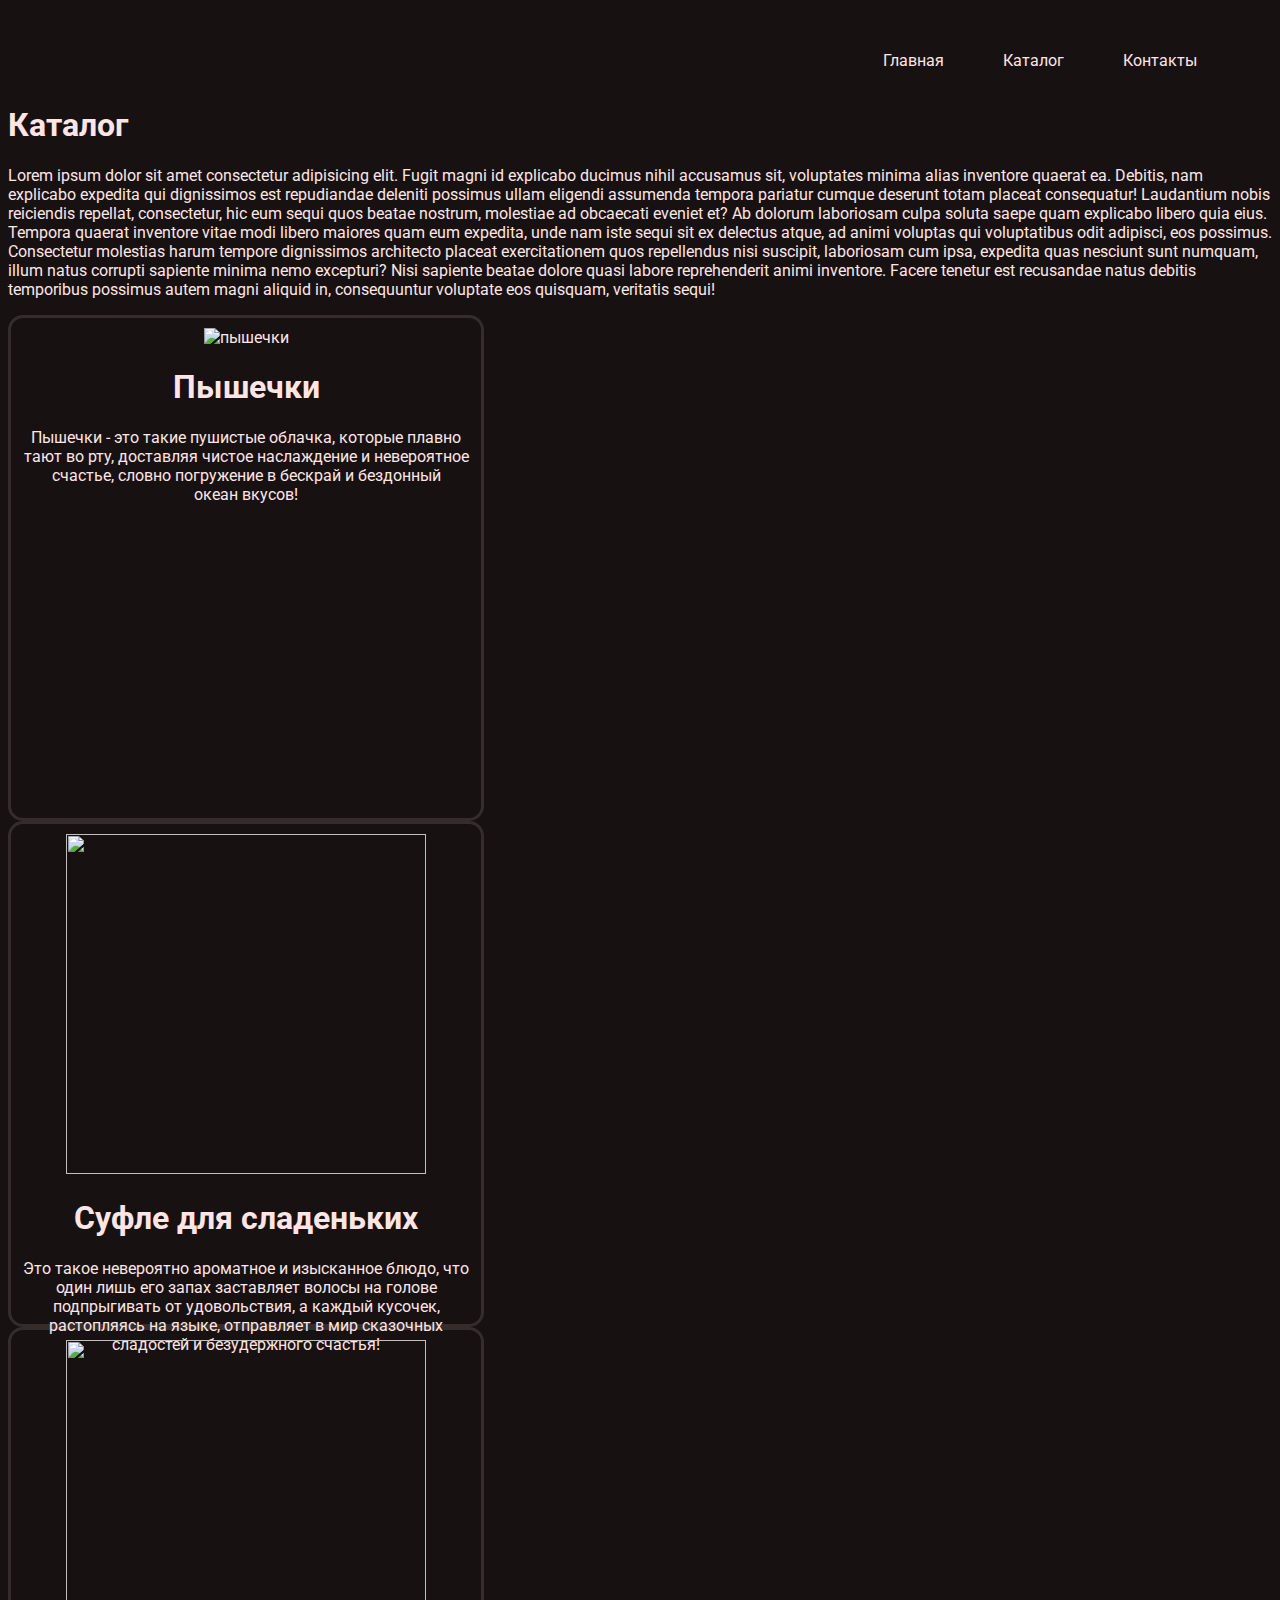
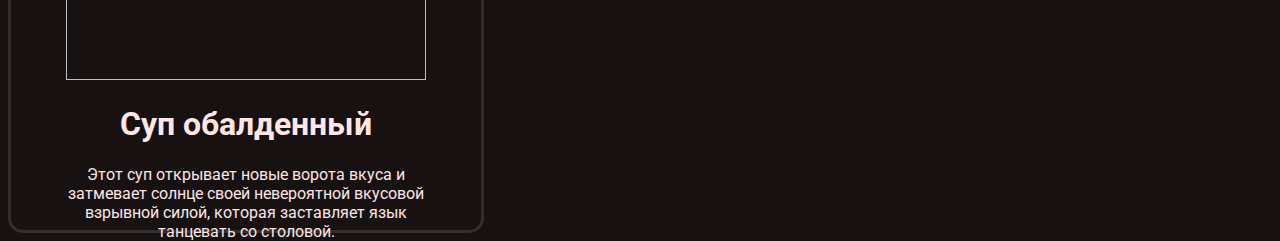
==== first_website/catalog/catalog.html @ 42574c68 "Add files via upload" ====
<!DOCTYPE html>
<html lang="en">

<head>
    <meta charset="UTF-8">
    <meta name="viewport" content="width=device-width, initial-scale=1.0">
    <link rel="preconnect" href="https://fonts.googleapis.com">
    <link rel="preconnect" href="https://fonts.gstatic.com" crossorigin>
    <link
        href="https://fonts.googleapis.com/css2?family=Roboto:ital,wght@0,100;0,300;0,400;0,500;0,700;0,900;1,100;1,300;1,400;1,500;1,700;1,900&display=swap"
        rel="stylesheet">
    <link rel="stylesheet" href="style/style.css">
    <title>Каталог</title>
</head>

<body>
    <header>
        <ul class="nav">
            <li class="menu"><a href="C:\Users\Raynb\OneDrive\Рабочий стол\первые лекции\first_website\index.html" class="menu_link">Главная</a></li>
            <li class="menu"><a href="catalog/catalog.html" class="menu_link">Каталог</a></li>
            <li class="menu"><a href="#" class="menu_link">Контакты</a></li>
        </ul>
        <h1>Каталог</h1>
        <p>Lorem ipsum dolor sit amet consectetur adipisicing elit. Fugit magni id explicabo ducimus nihil accusamus
            sit, voluptates minima alias inventore quaerat ea. Debitis, nam explicabo expedita qui dignissimos est
            repudiandae deleniti possimus ullam eligendi assumenda tempora pariatur cumque deserunt totam placeat
            consequatur! Laudantium nobis reiciendis repellat, consectetur, hic eum sequi quos beatae nostrum, molestiae
            ad obcaecati eveniet et? Ab dolorum laboriosam culpa soluta saepe quam explicabo libero quia eius. Tempora
            quaerat inventore vitae modi libero maiores quam eum expedita, unde nam iste sequi sit ex delectus atque, ad
            animi voluptas qui voluptatibus odit adipisci, eos possimus. Consectetur molestias harum tempore dignissimos
            architecto placeat exercitationem quos repellendus nisi suscipit, laboriosam cum ipsa, expedita quas
            nesciunt sunt numquam, illum natus corrupti sapiente minima nemo excepturi? Nisi sapiente beatae dolore
            quasi labore reprehenderit animi inventore. Facere tenetur est recusandae natus debitis temporibus possimus
            autem magni aliquid in, consequuntur voluptate eos quisquam, veritatis sequi!</p>
        <div class="container">
            <div class="first_product">
                <img src="C:\Users\Raynb\OneDrive\Рабочий стол\первые лекции\first_website\img\fresh-croissant-bakery-wooden-plate-bakery-homemade.jpg"
                    alt="пышечки" class="first_img_product">
                <h1 class="title_first">Пышечки</h1>
                <p class="description_first">Пышечки - это такие пушистые облачка, которые плавно тают во рту, доставляя
                    чистое наслаждение и невероятное счастье, словно погружение в бескрай и бездонный<br>
                    океан вкусов!</p>
            </div>

            <div class="second_product">
                <img src="C:\Users\Raynb\OneDrive\Рабочий стол\первые лекции\first_website\img\homemade-delicious-chocolate-mousse-panna-cotta-with-berries-white-stone-wooden-background-festive-dessert.jpg"
                    alt="" class="second_img_product">
                <h1 class="title_second">Суфле для сладеньких</h1>
                <p class="description_second">Это такое невероятно ароматное и изысканное блюдо, что один лишь его запах
                    заставляет волосы на голове подпрыгивать от удовольствия, а каждый кусочек, растопляясь на языке,
                    отправляет в мир сказочных сладостей и безудержного счастья!</p>
            </div>

            <div class="third_product">
                <img src="C:\Users\Raynb\OneDrive\Рабочий стол\первые лекции\first_website\img\side-view-traditional-russian-vegetable-borscht-white-bowl.jpg"
                    alt="" class="third_img_product">
                <h1 class="title_third">Суп обалденный</h1>
                <p class="description_third">Этот суп открывает новые ворота вкуса и<br>
                    затмевает солнце своей невероятной вкусовой<br>
                    взрывной силой, которая заставляет язык<br>
                    танцевать со
                    столовой.</p>
            </div>
        </div>
</body>

</html>
---- first_website/catalog/style/style.css ----
body {
    background-color: #171211;
    color: #FFE5E5;
    font-family: "Roboto", sans-serif;
    font-weight: 400;
    font-style: normal;

}


.nav {
    text-align: right;
    margin-right: 20px;
    padding-top: 35px;
    padding-bottom: 15px;
}

.menu {
    list-style-type: none;
    display: inline-block;
    margin-right: 55px;
}

.menu_link {
    text-decoration: none;
    color: #FFE5E5;
    font-family: "Roboto", sans-serif;
    font-weight: 400;
    font-style: normal;
}



.first_product {
    width: 470px;
    height: 500px;
    border: solid;
    border-color: #463d3ca2;
    border-radius: 15px;
    text-align: center;
    display: block;
}






.first_img_product {
    width: 360px;
    height: 340px;
    padding-top: 10px;
}


.second_product {
    width: 470px;
    height: 500px;
    border: solid;
    border-color: #463d3ca2;
    border-radius: 15px;
    text-align: center;
    display: block;
}

.second_img_product {
    width: 360px;
    height: 340px;
    padding-top: 10px;
}

.third_product {
    width: 470px;
    height: 500px;
    border: solid;
    border-color: #463d3ca2;
    border-radius: 15px;
    text-align: center;
    display: block;
}

.third_img_product {
    width: 360px;
    height: 340px;
    padding-top: 10px;
}
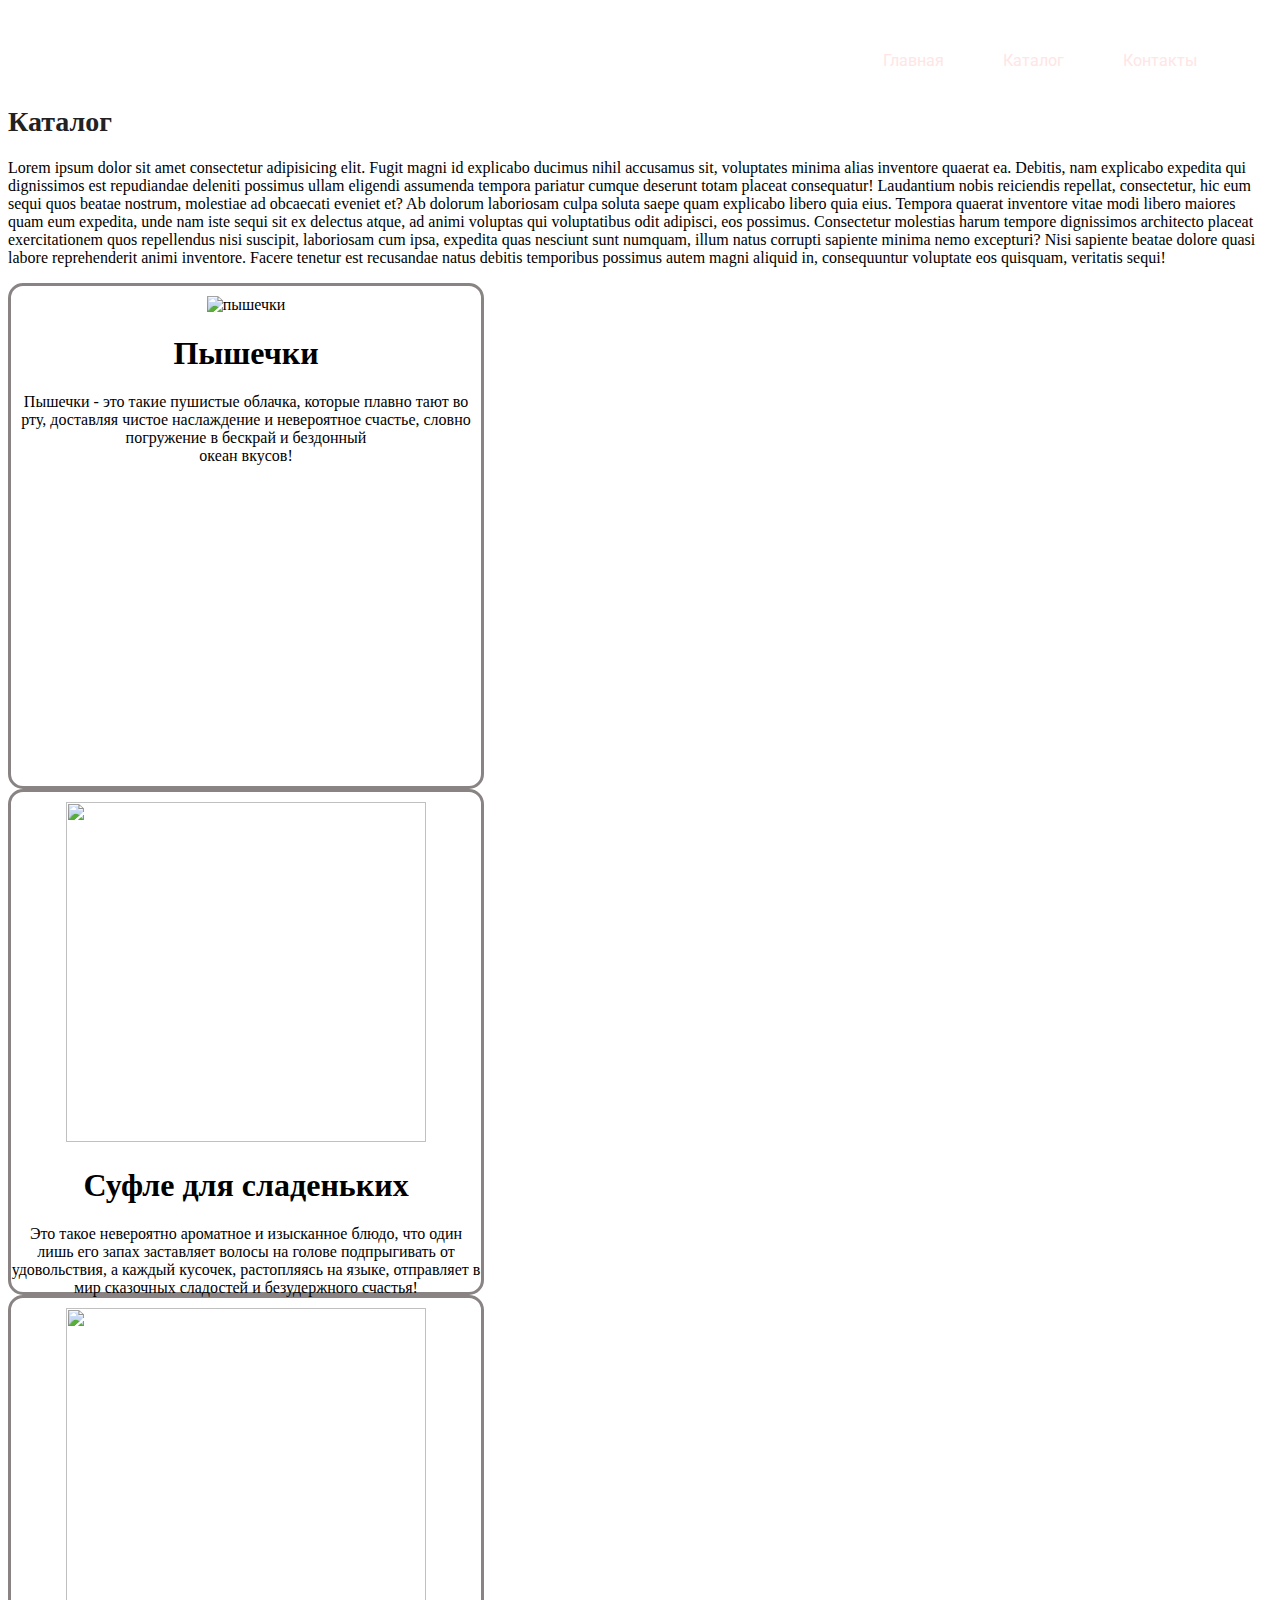
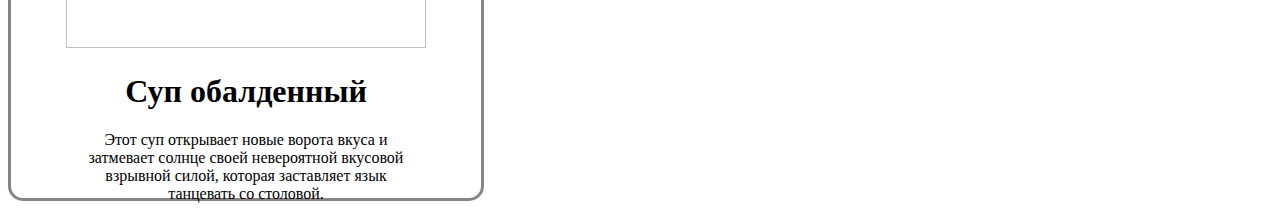
==== commit a0fcc561: "fix_01" ====
--- a/first_website/catalog/catalog.html
+++ b/first_website/catalog/catalog.html
@@ -20,7 +20,7 @@
             <li class="menu"><a href="catalog/catalog.html" class="menu_link">Каталог</a></li>
             <li class="menu"><a href="#" class="menu_link">Контакты</a></li>
         </ul>
-        <h1>Каталог</h1>
+        <h1 class="cataloge">Каталог</h1>
         <p>Lorem ipsum dolor sit amet consectetur adipisicing elit. Fugit magni id explicabo ducimus nihil accusamus
             sit, voluptates minima alias inventore quaerat ea. Debitis, nam explicabo expedita qui dignissimos est
             repudiandae deleniti possimus ullam eligendi assumenda tempora pariatur cumque deserunt totam placeat
--- a/first_website/catalog/style/style.css
+++ b/first_website/catalog/style/style.css
@@ -1,10 +1,5 @@
 body {
-    background-color: #171211;
-    color: #FFE5E5;
-    font-family: "Roboto", sans-serif;
-    font-weight: 400;
-    font-style: normal;
-
+ 
 }
 
 
@@ -29,7 +24,12 @@
     font-style: normal;
 }
 
-
+.cataloge{
+   color: #222;
+   font-size: 28px;
+   line-height: 36px;
+   font-weight: bold;
+}
 
 .first_product {
     width: 470px;
